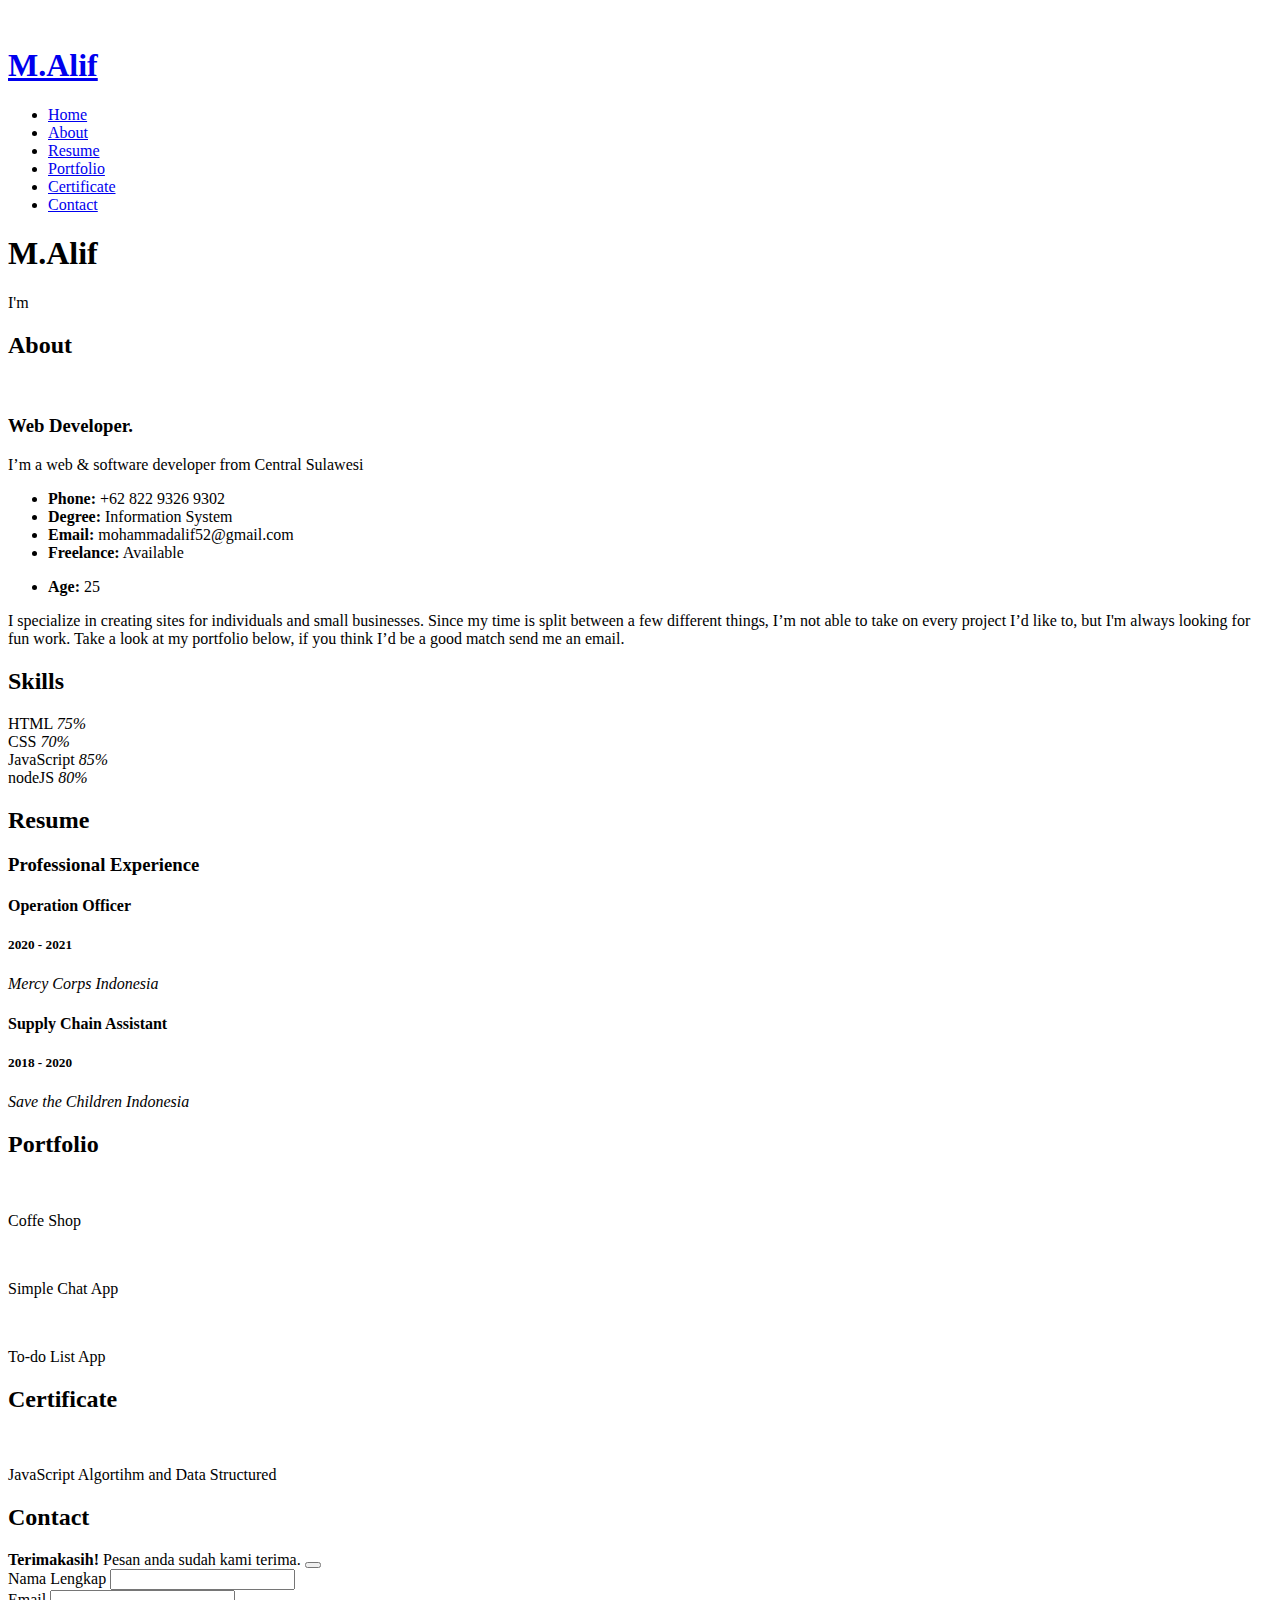
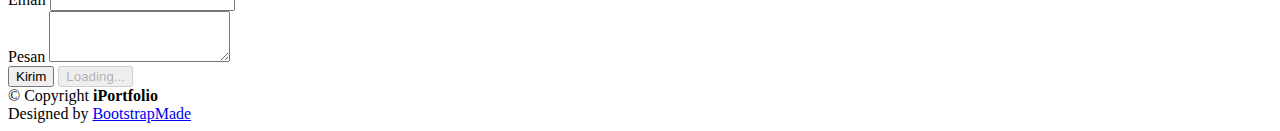
==== index.html @ be9893c3 "seccond commit" ====
<!DOCTYPE html>
<html lang="en">
<head>
    <meta charset="UTF-8">
    <meta http-equiv="X-UA-Compatible" content="IE=edge">
    <meta name="viewport" content="width=device-width, initial-scale=1.0">
    <title>My Portfolio</title>

    <!-- Favicons -->
    <!-- <link href="assets/img/favicon.png" rel="icon">
    <link href="assets/img/apple-touch-icon.png" rel="apple-touch-icon"> -->

    <!-- Google Fonts -->
    <link href="https://fonts.googleapis.com/css?family=Open+Sans:300,300i,400,400i,600,600i,700,700i|Raleway:300,300i,400,400i,500,500i,600,600i,700,700i|Poppins:300,300i,400,400i,500,500i,600,600i,700,700i" rel="stylesheet">

    <!-- Vendor CSS Files -->
    <link href="assets/vendor/aos/aos.css" rel="stylesheet">
    <link href="assets/vendor/bootstrap/css/bootstrap.min.css" rel="stylesheet">
    <link href="assets/vendor/bootstrap-icons/bootstrap-icons.css" rel="stylesheet">
    <link href="assets/vendor/boxicons/css/boxicons.min.css" rel="stylesheet">
    <link href="assets/vendor/glightbox/css/glightbox.min.css" rel="stylesheet">
    <link href="assets/vendor/swiper/swiper-bundle.min.css" rel="stylesheet">

    <!-- Template Main CSS File -->
    <link href="assets/css/style.css" rel="stylesheet">

    <!-- =======================================================
    * Template Name: iPortfolio - v3.6.0
    * Template URL: https://bootstrapmade.com/iportfolio-bootstrap-portfolio-websites-template/
    * Author: BootstrapMade.com
    * License: https://bootstrapmade.com/license/
    ======================================================== -->
</head>
<body>
    <!-- ======= Mobile nav toggle button ======= -->
    <i class="bi bi-list mobile-nav-toggle d-xl-none"></i>

    <!-- ======= Header ======= -->
    <header id="header">
    <div class="d-flex flex-column">

        <div class="profile">
        <img src="assets/img/profile-img2.jpg" alt="" class="img-fluid rounded-circle">
        <h1 class="text-light"><a href="/">M.Alif</a></h1>
        <div class="social-links mt-3 text-center">
            <a href="#" class="twitter"><i class="bx bxl-twitter"></i></a>
            <a href="#" class="facebook"><i class="bx bxl-facebook"></i></a>
            <a href="#" class="instagram"><i class="bx bxl-instagram"></i></a>
            <a href="#" class="google-plus"><i class="bx bxl-skype"></i></a>
            <a href="#" class="linkedin"><i class="bx bxl-linkedin"></i></a>
        </div>
        </div>

        <nav id="navbar" class="nav-menu navbar">
        <ul>
            <li><a href="#hero" class="nav-link scrollto active"><i class="bx bx-home"></i> <span>Home</span></a></li>
            <li><a href="#about" class="nav-link scrollto"><i class="bx bx-user"></i> <span>About</span></a></li>
            <li><a href="#resume" class="nav-link scrollto"><i class="bx bx-file-blank"></i> <span>Resume</span></a></li>
            <li><a href="#portfolio" class="nav-link scrollto"><i class="bx bx-book-content"></i> <span>Portfolio</span></a></li>
            <li><a href="#certificate" class="nav-link scrollto"><i class="bx bx-server"></i> <span>Certificate</span></a></li>
            <li><a href="#contact" class="nav-link scrollto"><i class="bx bx-envelope"></i> <span>Contact</span></a></li>
        </ul>
        </nav><!-- .nav-menu -->
    </div>
    </header><!-- End Header -->

     <!-- ======= Hero Section ======= -->
 <section id="hero" class="d-flex flex-column justify-content-center align-items-center">
    <div class="hero-container" data-aos="fade-in">
      <h1>M.Alif</h1>
      <p>I'm <span class="typed" data-typed-items="Developer, Freelancer"></span></p>
    </div>
  </section><!-- End Hero -->

  <main id="main">

    <!-- ======= About Section ======= -->
    <section id="about" class="about">
      <div class="container">

        <div class="section-title">
          <h2>About</h2>
          <!-- <p>I’m a web & soft­ware devel­op­er from Central Sulawesi</p> -->
        </div>

        <div class="row">
          <div class="col-lg-4" data-aos="fade-right">
            <img src="assets/img/profile-img2.jpg" class="img-fluid" alt="">
          </div>
          <div class="col-lg-8 pt-4 pt-lg-0 content" data-aos="fade-left">
            <h3>Web Developer.</h3>
            <p class="fst-italic">
                I’m a web & soft­ware devel­op­er from Central Sulawesi
            </p>
            <div class="row">
              <div class="col-lg-6">
                <ul>
                  <li><i class="bi bi-chevron-right"></i> <strong>Phone:</strong> <span>+62 822 9326 9302</span></li>
                  <li><i class="bi bi-chevron-right"></i> <strong>Degree:</strong> <span>Information System</span></li>
                  <li><i class="bi bi-chevron-right"></i> <strong>Email:</strong> <span>mohammadalif52@gmail.com</span></li>
                  <li><i class="bi bi-chevron-right"></i> <strong>Freelance:</strong> <span>Available</span></li>
                </ul>
              </div>
              <div class="col-lg-6">
                <ul>
                  <li><i class="bi bi-chevron-right"></i> <strong>Age:</strong> <span>25</span></li>
                </ul>
              </div>
            </div>
            <p>
                I specialize in creating sites for individuals and small businesses.  Since my time is split between a few different things, I’m not able to take on every project I’d like to, but I'm always looking for fun work. Take a look at my portfolio below, if you think I’d be a good match send me an email.
            </p>
          </div>
        </div>

      </div>
    </section><!-- End About Section -->

    <!-- ======= Skills Section ======= -->
    <section id="skills" class="skills section-bg">
      <div class="container">

        <div class="section-title">
          <h2>Skills</h2>
          <!-- <p>Magnam dolores commodi suscipit. Necessitatibus eius consequatur ex aliquid fuga eum quidem. Sit sint consectetur velit. Quisquam quos quisquam cupiditate. Et nemo qui impedit suscipit alias ea. Quia fugiat sit in iste officiis commodi quidem hic quas.</p> -->
        </div>

        <div class="row skills-content">

          <div class="col-lg-6" data-aos="fade-up">

            <div class="progress">
              <span class="skill">HTML <i class="val">75%</i></span>
              <div class="progress-bar-wrap">
                <div class="progress-bar" role="progressbar" aria-valuenow="75" aria-valuemin="0" aria-valuemax="100"></div>
              </div>
            </div>

            <div class="progress">
              <span class="skill">CSS <i class="val">70%</i></span>
              <div class="progress-bar-wrap">
                <div class="progress-bar" role="progressbar" aria-valuenow="70" aria-valuemin="0" aria-valuemax="100"></div>
              </div>
            </div>

            <div class="progress">
              <span class="skill">JavaScript <i class="val">85%</i></span>
              <div class="progress-bar-wrap">
                <div class="progress-bar" role="progressbar" aria-valuenow="85" aria-valuemin="0" aria-valuemax="100"></div>
              </div>
            </div>

          </div>

          <div class="col-lg-6" data-aos="fade-up" data-aos-delay="100">

            <div class="progress">
              <span class="skill">nodeJS <i class="val">80%</i></span>
              <div class="progress-bar-wrap">
                <div class="progress-bar" role="progressbar" aria-valuenow="80" aria-valuemin="0" aria-valuemax="100"></div>
              </div>
            </div>

          </div>

        </div>

      </div>
    </section><!-- End Skills Section -->

    <!-- ======= Resume Section ======= -->
    <section id="resume" class="resume">
      <div class="container">

        <div class="section-title">
          <h2>Resume</h2>
          <!-- <p>Magnam dolores commodi suscipit. Necessitatibus eius consequatur ex aliquid fuga eum quidem. Sit sint consectetur velit. Quisquam quos quisquam cupiditate. Et nemo qui impedit suscipit alias ea. Quia fugiat sit in iste officiis commodi quidem hic quas.</p> -->
        </div>

        <div class="row">
          <div class="col-lg-6" data-aos="fade-up" data-aos-delay="100">
            <h3 class="resume-title">Professional Experience</h3>
            <div class="resume-item">
              <h4>Operation Officer</h4>
              <h5>2020 - 2021</h5>
              <p><em>Mercy Corps Indonesia</em></p>
              <!-- <ul>
                <li>Lead in the design, development, and implementation of the graphic, layout, and production communication materials</li>
                <li>Delegate tasks to the 7 members of the design team and provide counsel on all aspects of the project. </li>
                <li>Supervise the assessment of all graphic materials in order to ensure quality and accuracy of the design</li>
                <li>Oversee the efficient use of production project budgets ranging from $2,000 - $25,000</li>
              </ul> -->
            </div>
            <div class="resume-item">
              <h4>Supply Chain Assistant</h4>
              <h5>2018 - 2020</h5>
              <p><em>Save the Children Indonesia</em></p>
              <!-- <ul>
                <li>Developed numerous marketing programs (logos, brochures,infographics, presentations, and advertisements).</li>
                <li>Managed up to 5 projects or tasks at a given time while under pressure</li>
                <li>Recommended and consulted with clients on the most appropriate graphic design</li>
                <li>Created 4+ design presentations and proposals a month for clients and account managers</li>
              </ul> -->
            </div>
          </div>
        </div>

      </div>
    </section><!-- End Resume Section -->

    <!-- ======= Portfolio Section ======= -->
    <section id="portfolio" class="portfolio section-bg">
      <div class="container">

        <div class="section-title">
          <h2>Portfolio</h2>
        </div>

        <div class="row portfolio-container" data-aos="fade-up" data-aos-delay="100">

          <div class="col-lg-4 col-md-6 portfolio-item filter-app">
            <div class="portfolio-wrap">
              <img src="assets/img/portfolio/portfolio-13.png" class="img-fluid" alt="">
              <div class="portfolio-links">
                <a href="assets/img/portfolio/portfolio-13.png" data-gallery="portfolioGallery" class="portfolio-lightbox" title=""><i class="bx bx-plus"></i></a>
                <a href="detail1.html" title="More Details"><i class="bx bx-link"></i></a>
              </div>
            </div>
            <p>Coffe Shop</p>
          </div>

          <div class="col-lg-4 col-md-6 portfolio-item filter-web">
            <div class="portfolio-wrap">
              <img src="assets/img/portfolio/portfolio-11.png" class="img-fluid" alt="">
              <div class="portfolio-links">
                <a href="assets/img/portfolio/portfolio-11.png" data-gallery="portfolioGallery" class="portfolio-lightbox" title=""><i class="bx bx-plus"></i></a>
                <a href="detail2.html" title="More Details"><i class="bx bx-link"></i></a>
              </div>
            </div>
            <p>Simple Chat App</p>
          </div>

          <div class="col-lg-4 col-md-6 portfolio-item filter-app">
            <div class="portfolio-wrap">
              <img src="assets/img/portfolio/portfolio-12.png" class="img-fluid" alt="">
              <div class="portfolio-links">
                <a href="assets/img/portfolio/portfolio-12.png" data-gallery="portfolioGallery" class="portfolio-lightbox" title=""><i class="bx bx-plus"></i></a>
                <a href="detail3.html" title="More Details"><i class="bx bx-link"></i></a>
              </div>
            </div>
            <p>To-do List App</p>
          </div>

        </div>

      </div>
    </section><!-- End Portfolio Section -->
    

    <section id="certificate" class="portfolio">
      <div class="container">

        <div class="section-title">
          <h2>Certificate</h2>
        </div>

        <div class="row portfolio-container" data-aos="fade-up" data-aos-delay="100">

          <div class="col-lg-4 col-md-6 portfolio-item filter-app">
            <div class="portfolio-wrap">
              <img src="assets/img/portfolio/certificate.png" class="img-fluid" alt="">
              <div class="portfolio-links">
                <a href="assets/img/portfolio/certificate.png" data-gallery="portfolioGallery" class="portfolio-lightbox" title=""><i class="bx bx-plus"></i></a>
              </div>
            </div>
            <p>JavaScript Algortihm and Data Structured</p>
          </div>

        </div>

      </div>
    </section><!-- End Portfolio Section -->
  



    <!-- ======= Contact Section ======= -->
    <section id="contact" class="contact section-bg">
      <div class="container">

        <div class="text-center">
          <h2>Contact</h2>
          <!-- <p>Magnam dolores commodi suscipit. Necessitatibus eius consequatur ex aliquid fuga eum quidem. Sit sint consectetur velit. Quisquam quos quisquam cupiditate. Et nemo qui impedit suscipit alias ea. Quia fugiat sit in iste officiis commodi quidem hic quas.</p> -->
        </div>

        <div class="row justify-content-center">
          <div class="col-md-6">
            <div class="alert alert-success alert-dismissible fade show d-none my-alert" role="alert">
              <strong>Terimakasih!</strong> Pesan anda sudah kami terima.
              <button type="button" class="btn-close" data-bs-dismiss="alert" aria-label="Close"></button>
            </div>
            <form name="contact-form">
              <div class="mb-3">
                <label for="name" class="form-label">Nama Lengkap</label>
                <input type="text" class="form-control" id="name" aria-describedby="name" name="nama">
              </div>
              <div class="mb-3">
                <label for="email" class="form-label">Email</label>
                <input type="email" class="form-control" id="email" aria-describedby="email" name="email">
              </div>

              <div class="mb-3">
                <label for="pesan" class="form-label">Pesan</label>
                <textarea class="form-control" id="pesan" rows="3" name="pesan"></textarea>
              </div>
      
              <button type="submit" class="btn btn-primary btn-kirim">Kirim</button>
              <button class="btn btn-primary btn-loading d-none" type="button" disabled>
                <span class="spinner-border spinner-border-sm" role="status" aria-hidden="true"></span>
                Loading...
              </button>
            </form>
          </div>
        </div>
      </div>

      </div>
    </section><!-- End Contact Section -->

  </main><!-- End #main -->

<!-- ======= Footer ======= -->
<footer id="footer">
    <div class="container">
      <div class="copyright">
        &copy; Copyright <strong><span>iPortfolio</span></strong>
      </div>
      <div class="credits">
        <!-- All the links in the footer should remain intact. -->
        <!-- You can delete the links only if you purchased the pro version. -->
        <!-- Licensing information: https://bootstrapmade.com/license/ -->
        <!-- Purchase the pro version with working PHP/AJAX contact form: https://bootstrapmade.com/iportfolio-bootstrap-portfolio-websites-template/ -->
        Designed by <a href="https://bootstrapmade.com/">BootstrapMade</a>
      </div>
    </div>
  </footer><!-- End  Footer -->

  <a href="#" class="back-to-top d-flex align-items-center justify-content-center"><i class="bi bi-arrow-up-short"></i></a>

  <!-- Vendor JS Files -->
  <script src="assets/vendor/aos/aos.js"></script>
  <script src="assets/vendor/bootstrap/js/bootstrap.bundle.min.js"></script>
  <script src="assets/vendor/glightbox/js/glightbox.min.js"></script>
  <script src="assets/vendor/isotope-layout/isotope.pkgd.min.js"></script>
  <script src="assets/vendor/php-email-form/validate.js"></script>
  <script src="assets/vendor/purecounter/purecounter.js"></script>
  <script src="assets/vendor/swiper/swiper-bundle.min.js"></script>
  <script src="assets/vendor/typed.js/typed.min.js"></script>
  <script src="assets/vendor/waypoints/noframework.waypoints.js"></script>

  <!-- Template Main JS File -->
  <script src="assets/js/main.js"></script>

  <script src="https://cdn.jsdelivr.net/npm/bootstrap@5.0.2/dist/js/bootstrap.bundle.min.js" integrity="sha384-MrcW6ZMFYlzcLA8Nl+NtUVF0sA7MsXsP1UyJoMp4YLEuNSfAP+JcXn/tWtIaxVXM" crossorigin="anonymous"></script>

  <script src="https://unpkg.com/aos@next/dist/aos.js"></script>
  <script>
    AOS.init({
      once: true,
    });
  </script>

  <script>
    const scriptURL = 'https://script.google.com/macros/s/AKfycbzyePsFDPbrcjhKCi4nO99MrhqqL7L4F6LKajSmAf4Jekwf3wyRQotoUttFQNLWvm8b8A/exec'
    const form = document.forms['contact-form']
    const btnKirim = document.querySelector('.btn-kirim');
    const btnLoading = document.querySelector('.btn-loading');
    const myAlert = document.querySelector('.my-alert');

    form.addEventListener('submit', e => {
      e.preventDefault()
      btnLoading.classList.toggle('d-none');
      btnKirim.classList.toggle('d-none');
      fetch(scriptURL, { method: 'POST', body: new FormData(form)})
        .then(response => {
          btnLoading.classList.toggle('d-none');
          btnKirim.classList.toggle('d-none');
          myAlert.classList.toggle('d-none');
          form.reset();
          console.log('Success!', response)
          })
        .catch(error => console.error('Error!', error.message))
    })
  </script>

</body>
</html>
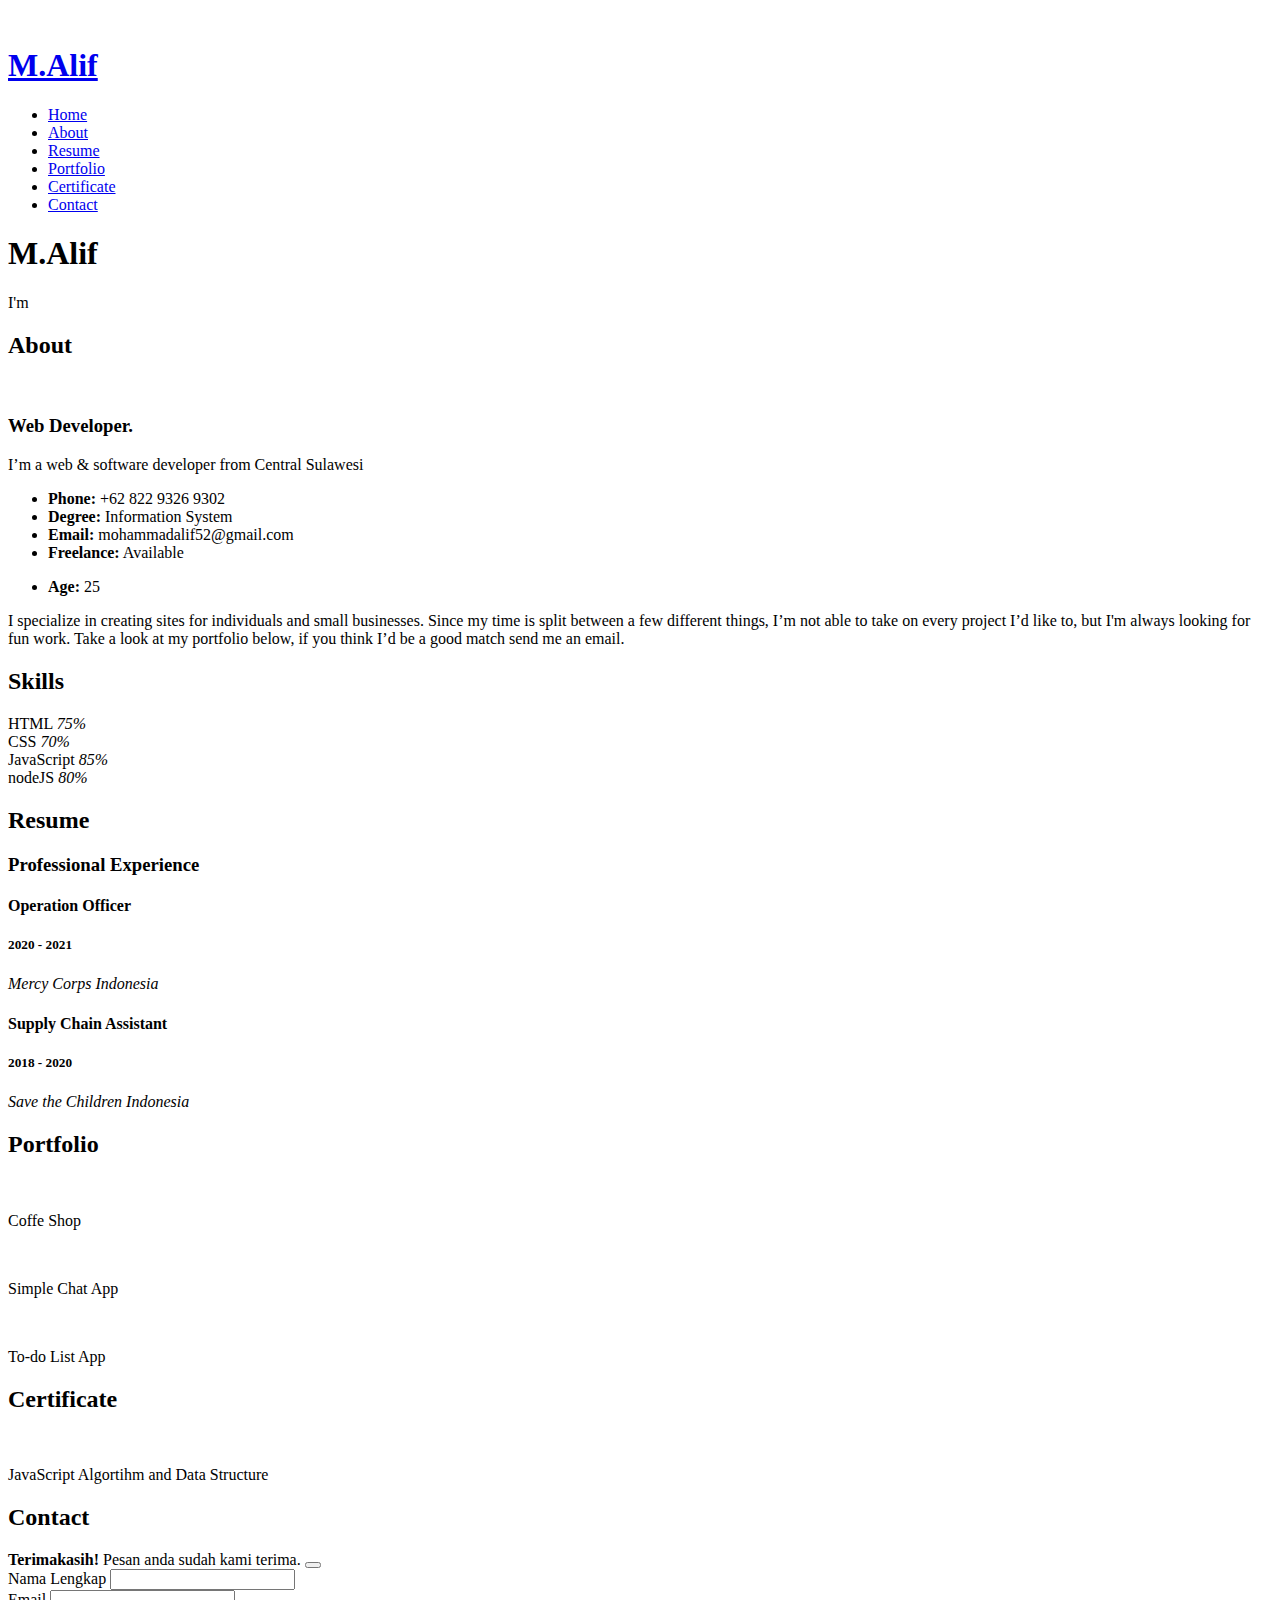
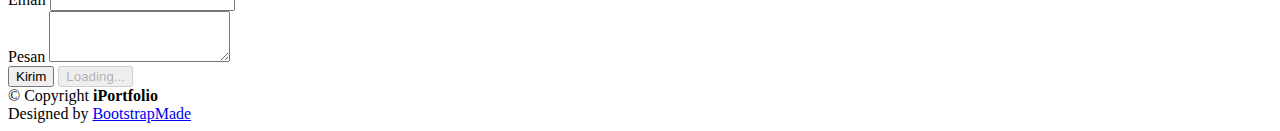
==== commit 91fe680f: "test 1" ====
--- a/index.html
+++ b/index.html
@@ -273,7 +273,7 @@
                 <a href="assets/img/portfolio/certificate.png" data-gallery="portfolioGallery" class="portfolio-lightbox" title=""><i class="bx bx-plus"></i></a>
               </div>
             </div>
-            <p>JavaScript Algortihm and Data Structured</p>
+            <p>JavaScript Algortihm and Data Structure</p>
           </div>
 
         </div>
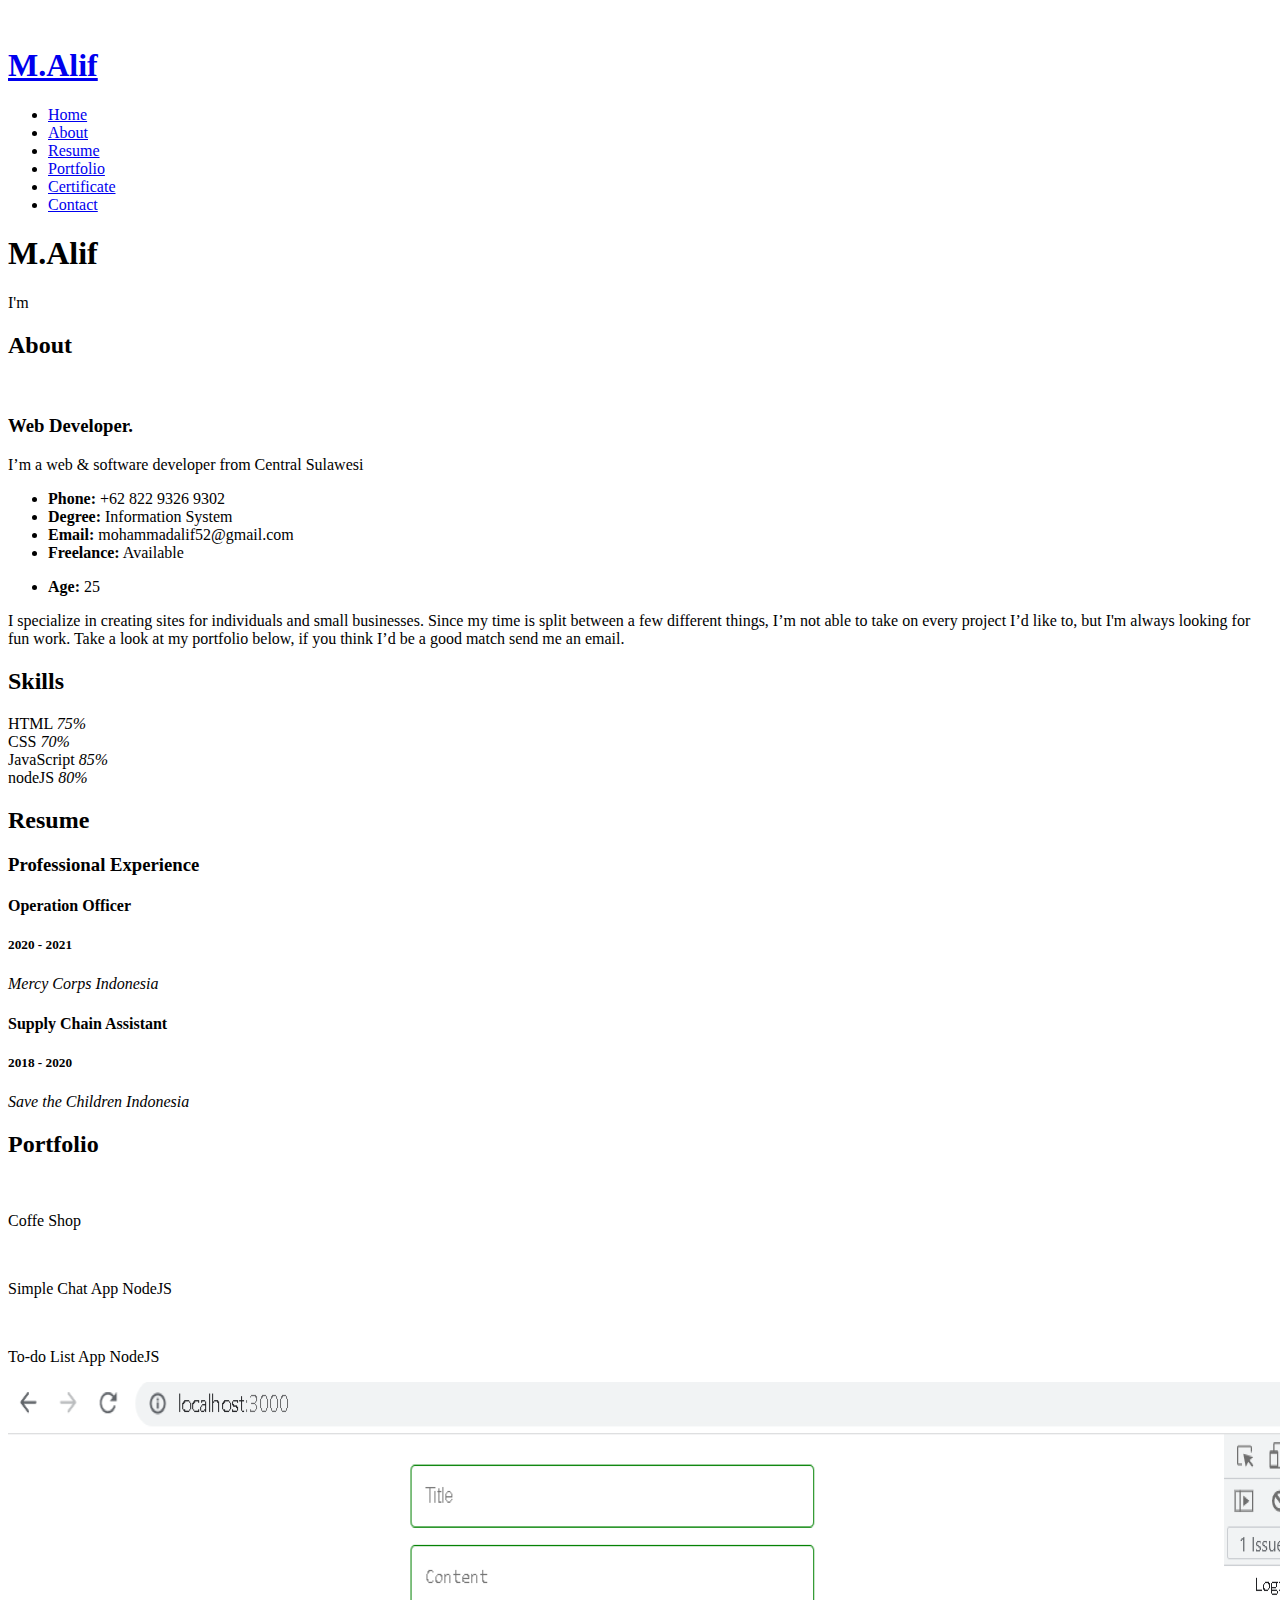
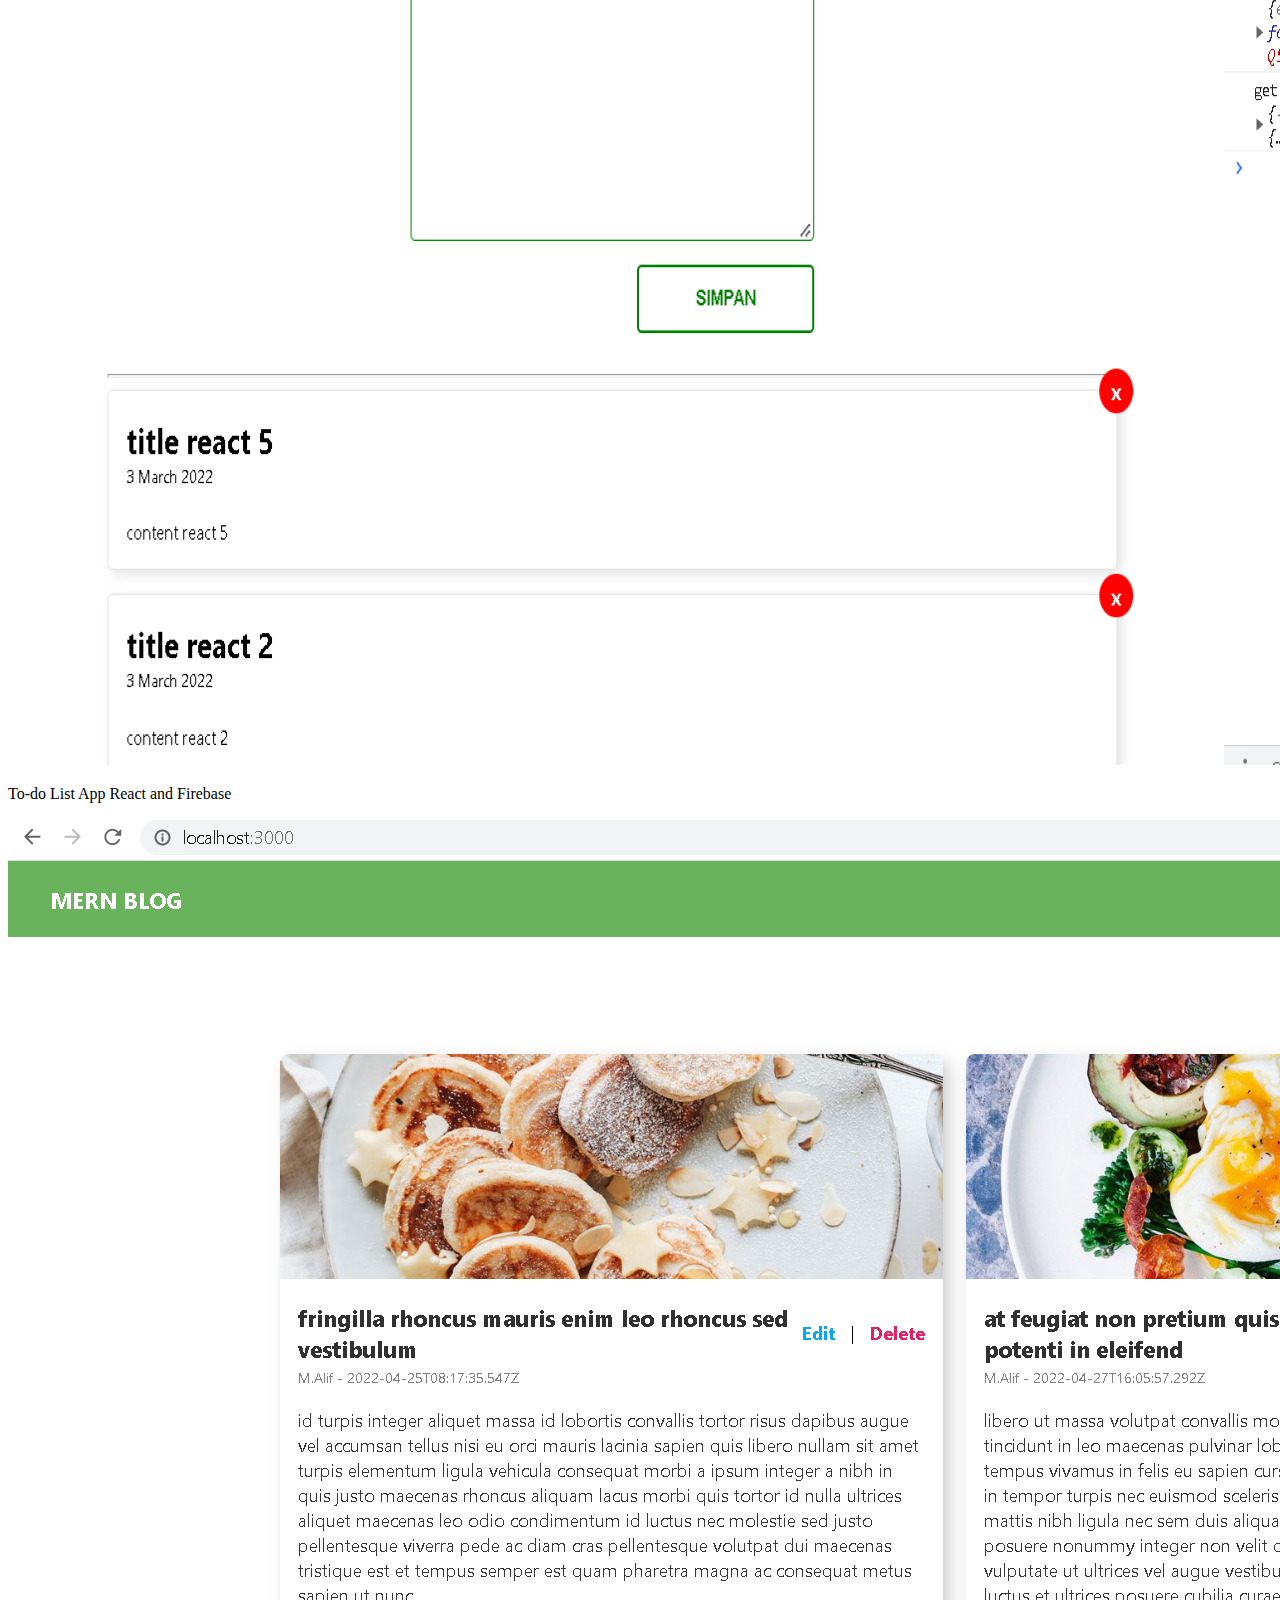
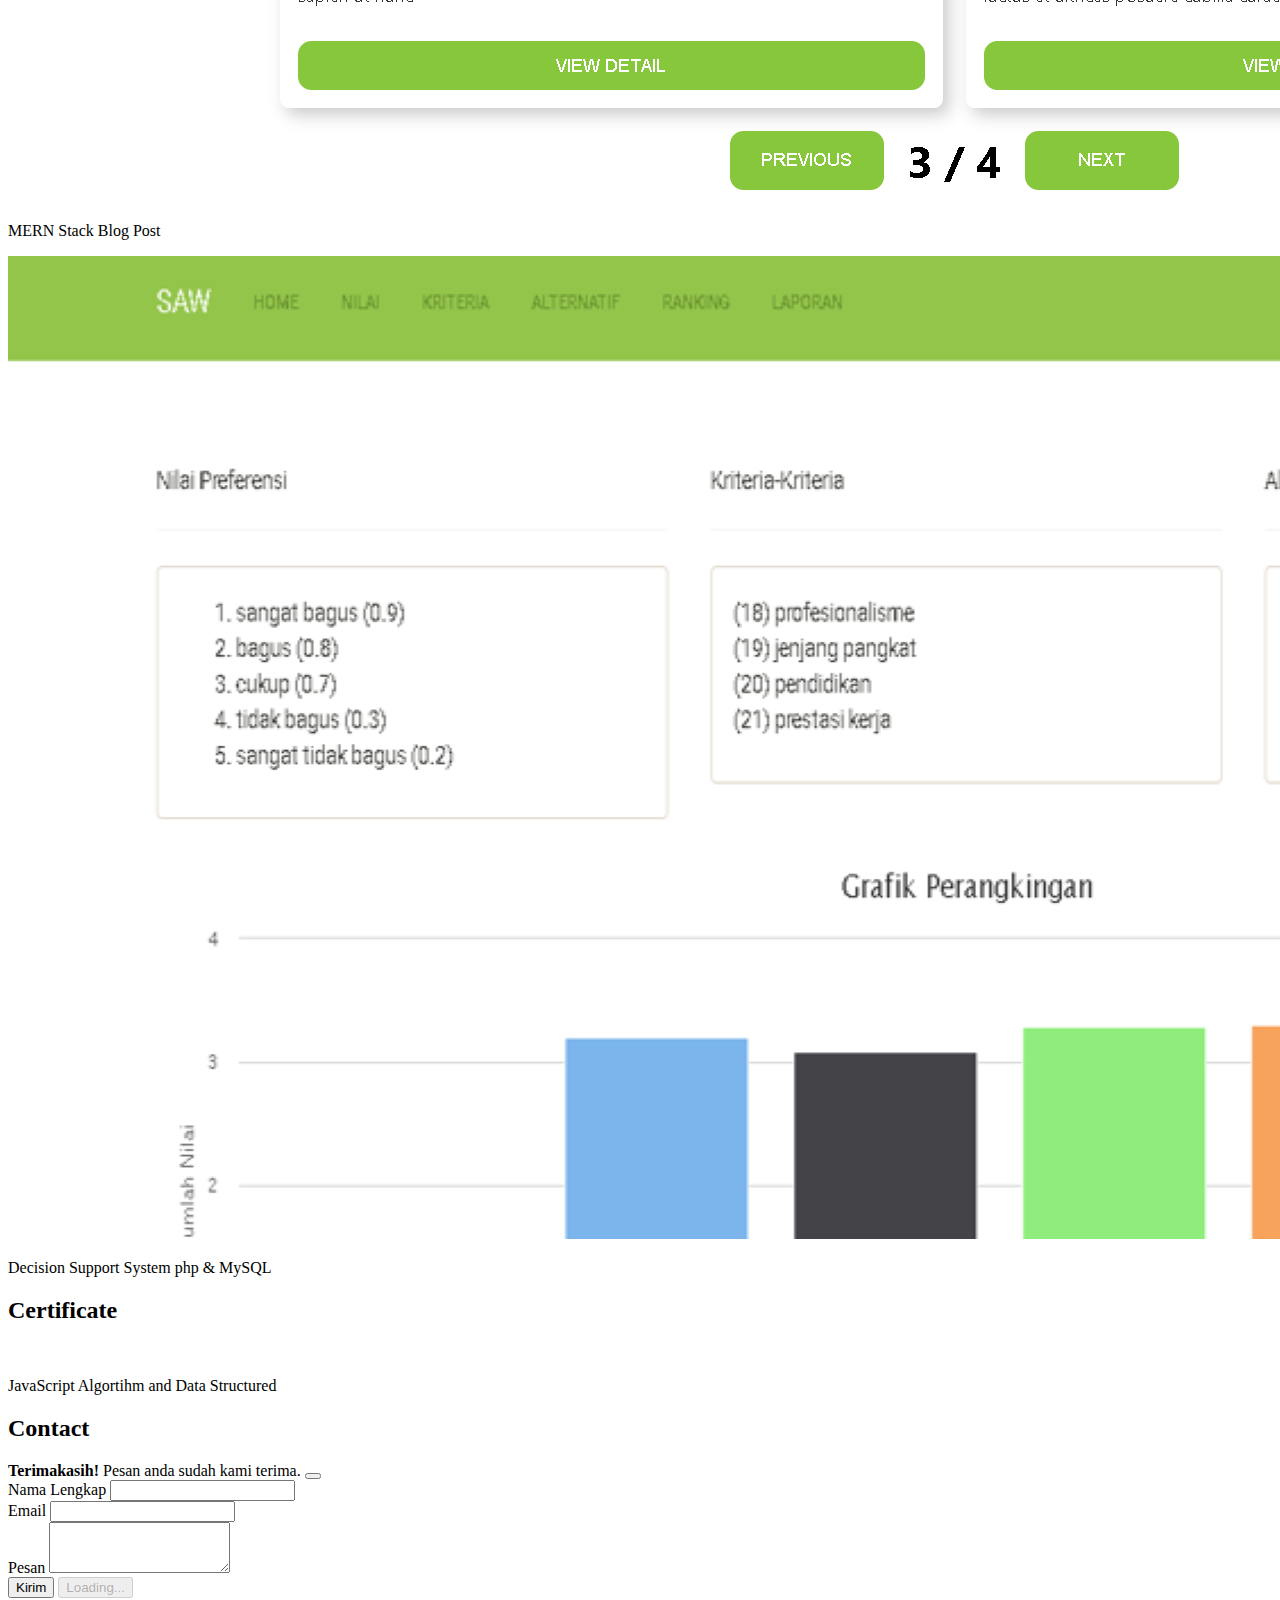
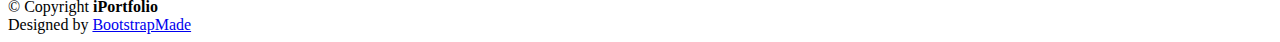
==== commit 3bc3c782: "update portfolio 1" ====
--- a/index.html
+++ b/index.html
@@ -237,7 +237,7 @@
                 <a href="detail2.html" title="More Details"><i class="bx bx-link"></i></a>
               </div>
             </div>
-            <p>Simple Chat App</p>
+            <p>Simple Chat App NodeJS</p>
           </div>
 
           <div class="col-lg-4 col-md-6 portfolio-item filter-app">
@@ -248,10 +248,44 @@
                 <a href="detail3.html" title="More Details"><i class="bx bx-link"></i></a>
               </div>
             </div>
-            <p>To-do List App</p>
-          </div>
-
-        </div>
+            <p>To-do List App NodeJS</p>
+          </div>
+
+          <div class="col-lg-4 col-md-6 portfolio-item filter-app">
+            <div class="portfolio-wrap">
+              <img src="assets/img/portfolio/portfolio-detail-22.png" class="img-fluid" alt="">
+              <div class="portfolio-links">
+                <a href="assets/img/portfolio/portfolio-detail-22.png" data-gallery="portfolioGallery" class="portfolio-lightbox" title=""><i class="bx bx-plus"></i></a>
+                <a href="detail4.html" title="More Details"><i class="bx bx-link"></i></a>
+              </div>
+            </div>
+            <p>To-do List App React and Firebase</p>
+          </div>
+
+          <div class="col-lg-4 col-md-6 portfolio-item filter-app">
+            <div class="portfolio-wrap">
+              <img src="assets/img/portfolio/portfolio-detail 24.png" class="img-fluid" alt="">
+              <div class="portfolio-links">
+                <a href="assets/img/portfolio/portfolio-detail 24.png" data-gallery="portfolioGallery" class="portfolio-lightbox" title=""><i class="bx bx-plus"></i></a>
+                <a href="detail5.html" title="More Details"><i class="bx bx-link"></i></a>
+              </div>
+            </div>
+            <p>MERN Stack Blog Post</p>
+          </div>
+
+          <div class="col-lg-4 col-md-6 portfolio-item filter-app">
+            <div class="portfolio-wrap">
+              <img src="assets/img/portfolio/portfolio-detail 33.png" class="img-fluid" alt="">
+              <div class="portfolio-links">
+                <a href="assets/img/portfolio/portfolio-detail 33.png" data-gallery="portfolioGallery" class="portfolio-lightbox" title=""><i class="bx bx-plus"></i></a>
+                <a href="detail6.html" title="More Details"><i class="bx bx-link"></i></a>
+              </div>
+            </div>
+            <p>Decision Support System php & MySQL</p>
+          </div>
+        </div>
+        
+      </div>
 
       </div>
     </section><!-- End Portfolio Section -->
@@ -273,7 +307,7 @@
                 <a href="assets/img/portfolio/certificate.png" data-gallery="portfolioGallery" class="portfolio-lightbox" title=""><i class="bx bx-plus"></i></a>
               </div>
             </div>
-            <p>JavaScript Algortihm and Data Structure</p>
+            <p>JavaScript Algortihm and Data Structured</p>
           </div>
 
         </div>
